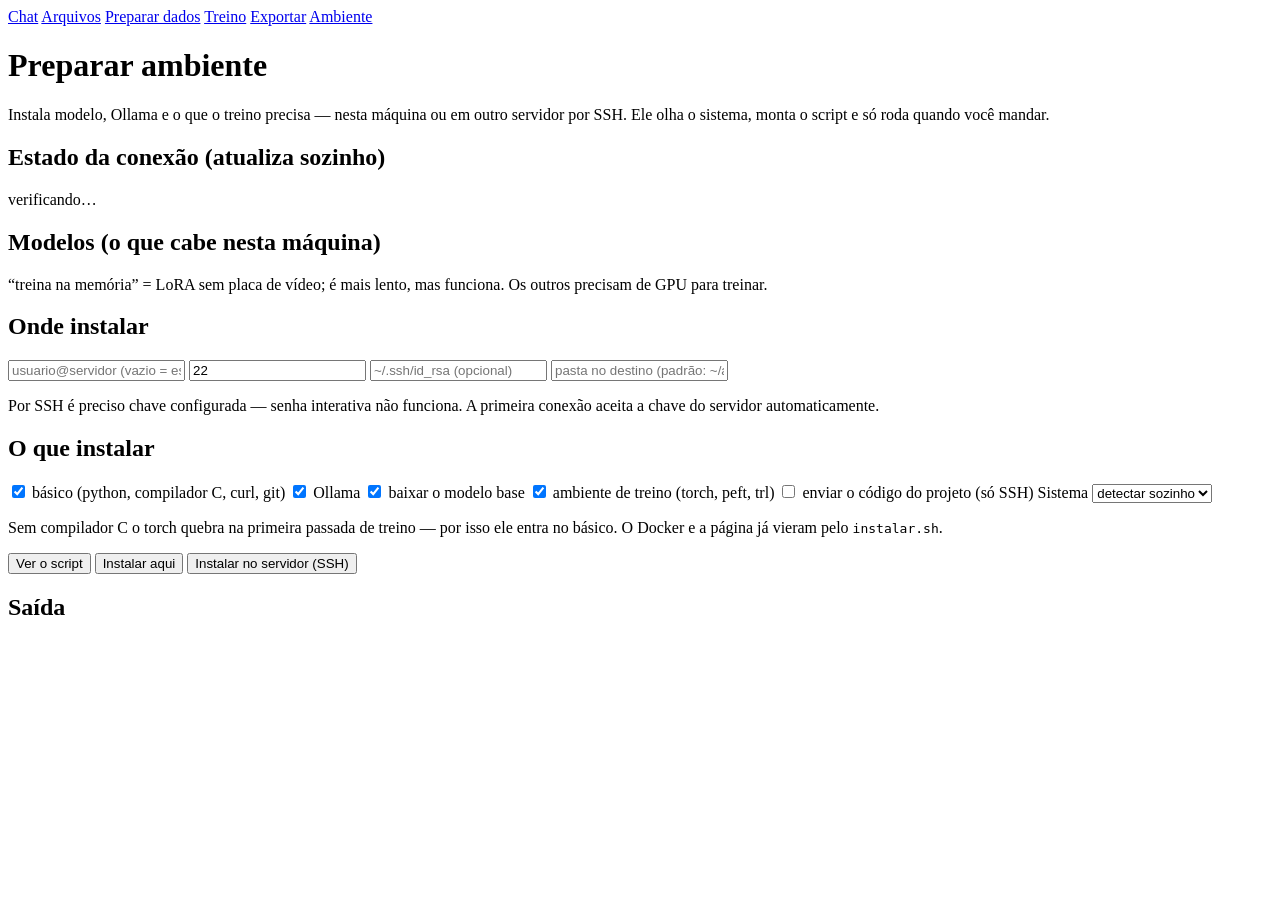
==== web/ambiente.html @ 7c6b0729 "Treinador de IA local: treina, prova e exporta conhecimento Ferramenta web para ensinar fatos a um m" ====
<!DOCTYPE html>
<html lang="pt-BR">
<head>
  <meta charset="utf-8" />
  <meta name="viewport" content="width=device-width, initial-scale=1" />
  <title>agente-pc — preparar ambiente</title>
  <link rel="stylesheet" href="/style.css" />
</head>
<body>
  <div class="wrap">
    <nav>
      <a href="/">Chat</a>
      <a href="/arquivo.html">Arquivos</a>
      <a href="/preparar.html">Preparar dados</a>
      <a href="/treino.html">Treino</a>
      <a href="/exportar.html">Exportar</a>
      <a href="/ambiente.html">Ambiente</a>
    </nav>
    <header>
      <div>
        <h1>Preparar ambiente</h1>
        <div class="sub">Instala modelo, Ollama e o que o treino precisa — nesta máquina ou em outro servidor por SSH. Ele olha o sistema, monta o script e só roda quando você mandar.</div>
      </div>
    </header>

    <section class="card">
      <h2>Estado da conexão <span class="sub">(atualiza sozinho)</span></h2>
      <p id="resumo" class="note">verificando…</p>
      <ul id="itens" class="runs"></ul>
    </section>

    <section class="card">
      <h2>Modelos <span class="sub">(o que cabe nesta máquina)</span></h2>
      <p class="note">“treina na memória” = LoRA sem placa de vídeo; é mais lento, mas funciona. Os outros precisam de GPU para treinar.</p>
      <ul id="modelos" class="runs"></ul>
    </section>

    <section class="card">
      <h2>Onde instalar</h2>
      <div class="grid2">
        <input id="destino" type="text" placeholder="usuario@servidor (vazio = esta máquina)" />
        <input id="porta_ssh" type="number" value="22" title="porta SSH" />
        <input id="chave" type="text" placeholder="~/.ssh/id_rsa (opcional)" />
        <input id="destino_dir" type="text" placeholder="pasta no destino (padrão: ~/agente-pc)" />
      </div>
      <p class="note">Por SSH é preciso chave configurada — senha interativa não funciona. A primeira conexão aceita a chave do servidor automaticamente.</p>
    </section>

    <section class="card">
      <h2>O que instalar</h2>
      <div class="grid2">
        <label class="sub"><input id="basico" type="checkbox" checked /> básico (python, compilador C, curl, git)</label>
        <label class="sub"><input id="ollama" type="checkbox" checked /> Ollama</label>
        <label class="sub"><input id="modelo" type="checkbox" checked /> baixar o modelo base</label>
        <label class="sub"><input id="treino" type="checkbox" checked /> ambiente de treino (torch, peft, trl)</label>
        <label class="sub"><input id="enviar_projeto" type="checkbox" /> enviar o código do projeto (só SSH)</label>
        <label class="sub">Sistema <select id="sistema"><option value="">detectar sozinho</option></select></label>
      </div>
      <p class="note">Sem compilador C o torch quebra na primeira passada de treino — por isso ele entra no básico. O Docker e a página já vieram pelo <code>instalar.sh</code>.</p>
      <div class="controls">
        <button id="verBtn" type="button">Ver o script</button>
        <button id="localBtn" class="primary" type="button">Instalar aqui</button>
        <button id="goBtn" type="button">Instalar no servidor (SSH)</button>
        <span id="spin" class="spin" aria-hidden="true"></span>
        <span id="nota" class="note"></span>
      </div>
    </section>

    <section class="card" id="scriptCard" style="display:none">
      <h2>Script que vai rodar</h2>
      <pre id="script" class="skill"></pre>
    </section>

    <section class="card">
      <h2>Saída</h2>
      <div id="log"></div>
      <div id="depois" style="display:none">
        <p class="note">Servidor pronto. Para o chat desta página usar o Ollama de lá:</p>
        <div class="controls">
          <input id="ohost" type="text" placeholder="ip-do-servidor:11434" />
          <button id="apontar" type="button">Usar o Ollama desse servidor</button>
        </div>
      </div>
    </section>
  </div>
  <script src="/app.js"></script>
  <script>
    let poll = null;

    function opcoes(executar, local) {
      const v = (id) => document.getElementById(id).value.trim();
      const c = (id) => document.getElementById(id).checked;
      return {
        destino: local ? "" : v("destino"), porta_ssh: v("porta_ssh"), chave: v("chave"),
        destino_dir: v("destino_dir"), sistema: v("sistema"),
        basico: c("basico"), ollama: c("ollama"), modelo: c("modelo"),
        treino: c("treino"), enviar_projeto: !local && c("enviar_projeto"),
        executar,
      };
    }

    async function watch() {
      const j = await api("/api/prepare-job");
      const rodando = j.state === "running";
      document.getElementById("spin").classList.toggle("on", rodando);
      document.getElementById("goBtn").disabled = rodando;
      document.getElementById("verBtn").disabled = rodando;
      const box = document.getElementById("log");
      box.innerHTML = "";
      (j.lines || []).forEach((l) => appendLine("log", "[" + fmtTime(l.ts) + "] " + l.msg, "msg sys" + (/erro|falh/i.test(l.msg) ? " bad" : "")));
      if (j.script) {
        document.getElementById("scriptCard").style.display = "";
        document.getElementById("script").textContent = j.script;
      }
      document.getElementById("nota").textContent =
        { running: "rodando…", pronto: "script pronto — confira e clique em Executar", done: "concluído", error: "falhou" }[j.state] || "";
      const ok = j.state === "done" && (j.info || {}).ollama !== undefined;
      document.getElementById("depois").style.display = ok && document.getElementById("destino").value.trim() ? "" : "none";
      if (!rodando && poll) { clearInterval(poll); poll = null; }
    }

    async function disparar(executar, local) {
      const onde = local ? "ESTA máquina" : (document.getElementById("destino").value.trim() || "ESTA máquina");
      if (executar && !confirm("Instalar em " + onde + "?\n\nEle instala pacotes do sistema e pode pedir sudo.")) return;
      if (executar && !local && !document.getElementById("destino").value.trim()) {
        document.getElementById("nota").textContent = "informe usuario@servidor, ou use 'Instalar aqui'";
        return;
      }
      const r = await api("/api/prepare", opcoes(executar, local));
      if (!r.accepted) { document.getElementById("nota").textContent = r.reason; return; }
      if (!poll) poll = setInterval(() => watch().catch(() => {}), 1500);
      watch();
    }

    document.getElementById("verBtn").onclick = () => disparar(false, !document.getElementById("destino").value.trim());
    document.getElementById("localBtn").onclick = () => disparar(true, true);
    document.getElementById("goBtn").onclick = () => disparar(true, false);
    api("/api/sistemas").then((s) => {
      const sel = document.getElementById("sistema");
      s.itens.forEach((i) => { const o = document.createElement("option"); o.value = i.id; o.textContent = i.nome; sel.appendChild(o); });
    });
    document.getElementById("apontar").onclick = async () => {
      const r = await api("/api/prepare-ollama", { host: document.getElementById("ohost").value });
      appendLine("log", "chat passou a usar o Ollama em " + r.ollama_host + " (reinicie a página do servidor para valer)");
    };
    const ICONE = { ok: "✅", falta: "⛔", aviso: "⚠️" };

    async function saude() {
      const h = await api("/api/health");
      document.getElementById("resumo").textContent =
        (h.conectado ? "Tudo conectado. " : "Não conectado. ") + h.resumo +
        " · Ollama em " + h.ollama_host + (h.remoto ? " (outro servidor)" : " (local)") +
        " · modo " + h.device;
      const ul = document.getElementById("itens");
      ul.innerHTML = "";
      h.itens.forEach((i) => {
        const li = document.createElement("li");
        const txt = document.createElement("div");
        txt.innerHTML = "";
        txt.textContent = (ICONE[i.estado] || "") + " " + i.titulo + " — " + i.detalhe;
        li.appendChild(txt);
        if (i.acao) {
          const a = document.createElement("span");
          a.className = "note";
          a.textContent = i.acao;
          li.appendChild(a);
        }
        ul.appendChild(li);
      });
      const ml = document.getElementById("modelos");
      ml.innerHTML = "";
      (h.modelos || []).forEach((m) => {
        const li = document.createElement("li");
        const info = document.createElement("div");
        info.textContent = (m.ativo ? "★ " : "") + m.name + " · " + m.params +
          " · RAM " + m.ram_gb + " GB" + (m.vram_gb ? " · VRAM " + m.vram_gb + " GB" : "") +
          (m.sem_gpu ? " · treina na memória" : " · treino exige GPU") +
          " · " + m.roda_aqui;
        const nota = document.createElement("div");
        nota.className = "note";
        nota.textContent = m.nota + " · " + m.licenca +
          (m.baixado_ollama ? " · baixado" : " · não baixado") +
          (m.baixado_treino ? " · pesos de treino no cache" : "");
        const bloco = document.createElement("div");
        bloco.append(info, nota);
        li.appendChild(bloco);
        if (!m.ativo) {
          const b = document.createElement("button");
          b.className = "small"; b.type = "button"; b.textContent = "Usar este";
          b.onclick = async () => {
            if (!confirm("Trocar o modelo para " + m.name + "?\n\nO conhecimento já treinado foi feito sobre o modelo atual e não serve para outro.")) return;
            await api("/api/use-model", { id: m.id });
            saude();
          };
          li.appendChild(b);
        }
        ml.appendChild(li);
      });
    }
    saude().catch((e) => { document.getElementById("resumo").textContent = "erro: " + e.message; });
    setInterval(() => saude().catch(() => {}), 20000);

    watch().catch((e) => appendLine("log", e.message));
  </script>
</body>
</html>
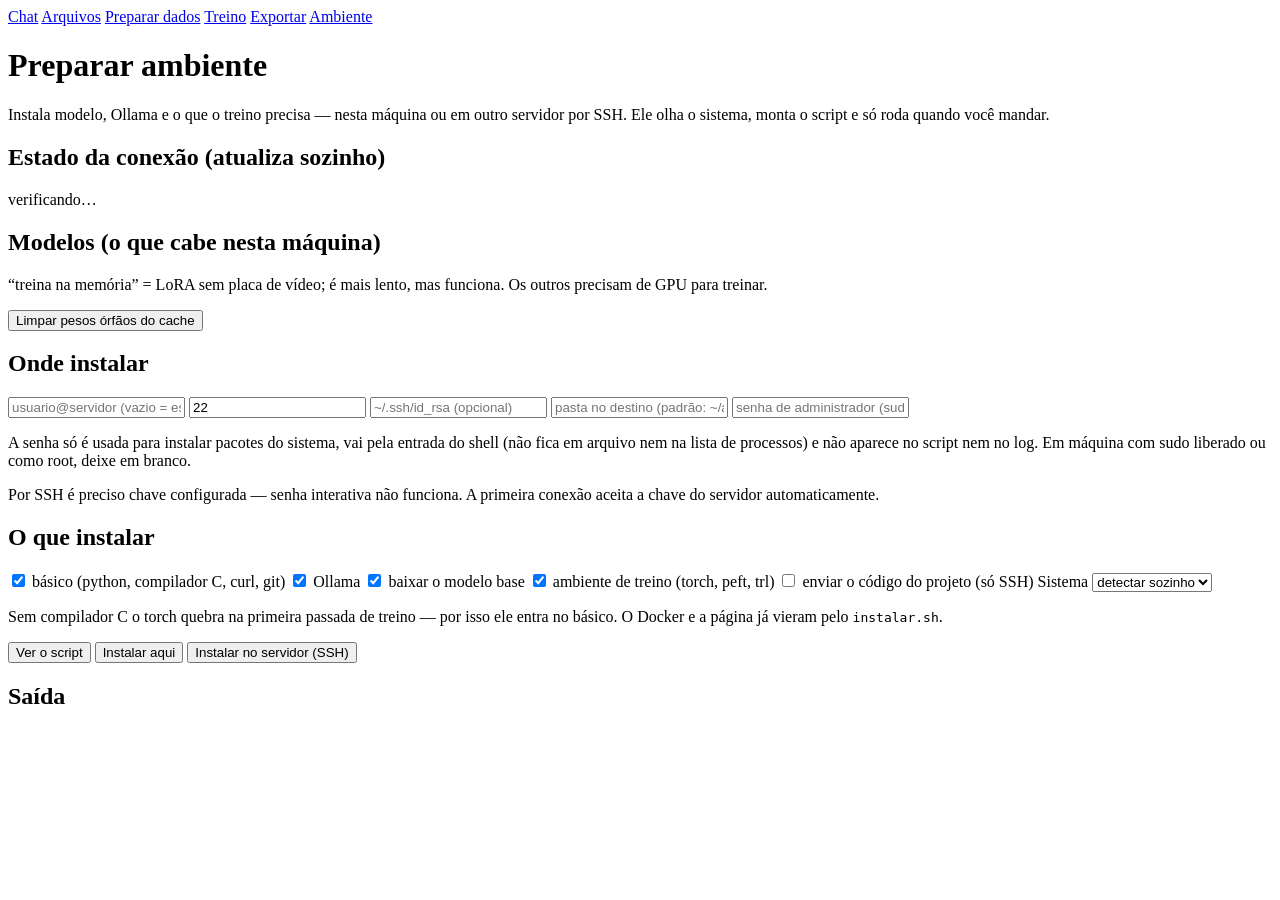
==== commit 8ccd19dc: "Troca de modelo, senha de sudo e diagnóstico de conexão - Ambiente mostra o estado de cada peça (Oll" ====
--- a/web/ambiente.html
+++ b/web/ambiente.html
@@ -33,6 +33,10 @@
       <h2>Modelos <span class="sub">(o que cabe nesta máquina)</span></h2>
       <p class="note">“treina na memória” = LoRA sem placa de vídeo; é mais lento, mas funciona. Os outros precisam de GPU para treinar.</p>
       <ul id="modelos" class="runs"></ul>
+      <div class="controls">
+        <button id="limpar" type="button">Limpar pesos órfãos do cache</button>
+        <span id="limpaNota" class="note"></span>
+      </div>
     </section>
 
     <section class="card">
@@ -42,7 +46,9 @@
         <input id="porta_ssh" type="number" value="22" title="porta SSH" />
         <input id="chave" type="text" placeholder="~/.ssh/id_rsa (opcional)" />
         <input id="destino_dir" type="text" placeholder="pasta no destino (padrão: ~/agente-pc)" />
-      </div>
+        <input id="senha" type="password" placeholder="senha de administrador (sudo)" autocomplete="off" />
+      </div>
+      <p class="note">A senha só é usada para instalar pacotes do sistema, vai pela entrada do shell (não fica em arquivo nem na lista de processos) e não aparece no script nem no log. Em máquina com sudo liberado ou como root, deixe em branco.</p>
       <p class="note">Por SSH é preciso chave configurada — senha interativa não funciona. A primeira conexão aceita a chave do servidor automaticamente.</p>
     </section>
 
@@ -92,7 +98,7 @@
       const c = (id) => document.getElementById(id).checked;
       return {
         destino: local ? "" : v("destino"), porta_ssh: v("porta_ssh"), chave: v("chave"),
-        destino_dir: v("destino_dir"), sistema: v("sistema"),
+        destino_dir: v("destino_dir"), sistema: v("sistema"), senha: v("senha"),
         basico: c("basico"), ollama: c("ollama"), modelo: c("modelo"),
         treino: c("treino"), enviar_projeto: !local && c("enviar_projeto"),
         executar,
@@ -107,13 +113,15 @@
       document.getElementById("verBtn").disabled = rodando;
       const box = document.getElementById("log");
       box.innerHTML = "";
-      (j.lines || []).forEach((l) => appendLine("log", "[" + fmtTime(l.ts) + "] " + l.msg, "msg sys" + (/erro|falh/i.test(l.msg) ? " bad" : "")));
+      (j.lines || []).forEach((l) => appendLine("log", "[" + fmtTime(l.ts) + "] " + l.msg, "msg sys" + (/FALHOU|erro|falh/i.test(l.msg) ? " bad" : /^OK |TUDO-OK/.test(l.msg) ? " good" : "")));
       if (j.script) {
         document.getElementById("scriptCard").style.display = "";
         document.getElementById("script").textContent = j.script;
       }
       document.getElementById("nota").textContent =
-        { running: "rodando…", pronto: "script pronto — confira e clique em Executar", done: "concluído", error: "falhou" }[j.state] || "";
+        { running: "rodando…", pronto: "script pronto — confira e clique em Executar",
+          done: "concluído", aviso: "concluído com falhas: " + (j.falhas || []).join(", "),
+          error: "falhou" }[j.state] || "";
       const ok = j.state === "done" && (j.info || {}).ollama !== undefined;
       document.getElementById("depois").style.display = ok && document.getElementById("destino").value.trim() ? "" : "none";
       if (!rodando && poll) { clearInterval(poll); poll = null; }
@@ -144,6 +152,19 @@
       appendLine("log", "chat passou a usar o Ollama em " + r.ollama_host + " (reinicie a página do servidor para valer)");
     };
     const ICONE = { ok: "✅", falta: "⛔", aviso: "⚠️" };
+    let trocaPoll = null;
+
+    function vigiarTroca() {
+      if (trocaPoll) return;
+      trocaPoll = setInterval(async () => {
+        const t = await api("/api/model-switch-job");
+        const box = document.getElementById("log");
+        box.innerHTML = "";
+        t.lines.forEach((l) => appendLine("log", l, "msg sys" + (/erro/i.test(l) ? " bad" : "")));
+        document.getElementById("spin").classList.toggle("on", t.state === "running");
+        if (t.state !== "running") { clearInterval(trocaPoll); trocaPoll = null; saude(); }
+      }, 2000);
+    }
 
     async function saude() {
       const h = await api("/api/health");
@@ -188,15 +209,37 @@
           const b = document.createElement("button");
           b.className = "small"; b.type = "button"; b.textContent = "Usar este";
           b.onclick = async () => {
-            if (!confirm("Trocar o modelo para " + m.name + "?\n\nO conhecimento já treinado foi feito sobre o modelo atual e não serve para outro.")) return;
-            await api("/api/use-model", { id: m.id });
-            saude();
+            const p = await api("/api/model-plan", { id: m.id });
+            const linhas = [
+              "Trocar para " + m.name + "?",
+              "",
+              "SAI desta máquina:",
+              p.remove_ollama ? "  • modelo " + p.remove_ollama + " (Ollama)" : "  • (nada no Ollama)",
+              p.remove_pesos ? "  • pesos de treino de " + p.remove_pesos : "",
+              p.perde_conhecimento.length
+                ? "  • " + p.perde_conhecimento.length + " conhecimento(s) treinado(s), que só funcionam no modelo antigo:\n      " +
+                  p.perde_conhecimento.map((x) => x.file).join(", ")
+                : "  • nenhum conhecimento treinado",
+              "",
+              "ENTRA: " + m.name + " + os pesos de treino (" + m.base_hf + ").",
+              "Isso baixa alguns GB e não tem volta.",
+            ].filter(Boolean);
+            if (!confirm(linhas.join("\n"))) return;
+            await api("/api/use-model", { id: m.id, apagar: true });
+            vigiarTroca();
           };
           li.appendChild(b);
         }
         ml.appendChild(li);
       });
     }
+    document.getElementById("limpar").onclick = async () => {
+      const r = await api("/api/clean-cache", {});
+      document.getElementById("limpaNota").textContent =
+        r.liberado_gb ? r.liberado_gb + " GB liberados" : "nada sobrando";
+      saude();
+    };
+
     saude().catch((e) => { document.getElementById("resumo").textContent = "erro: " + e.message; });
     setInterval(() => saude().catch(() => {}), 20000);
 
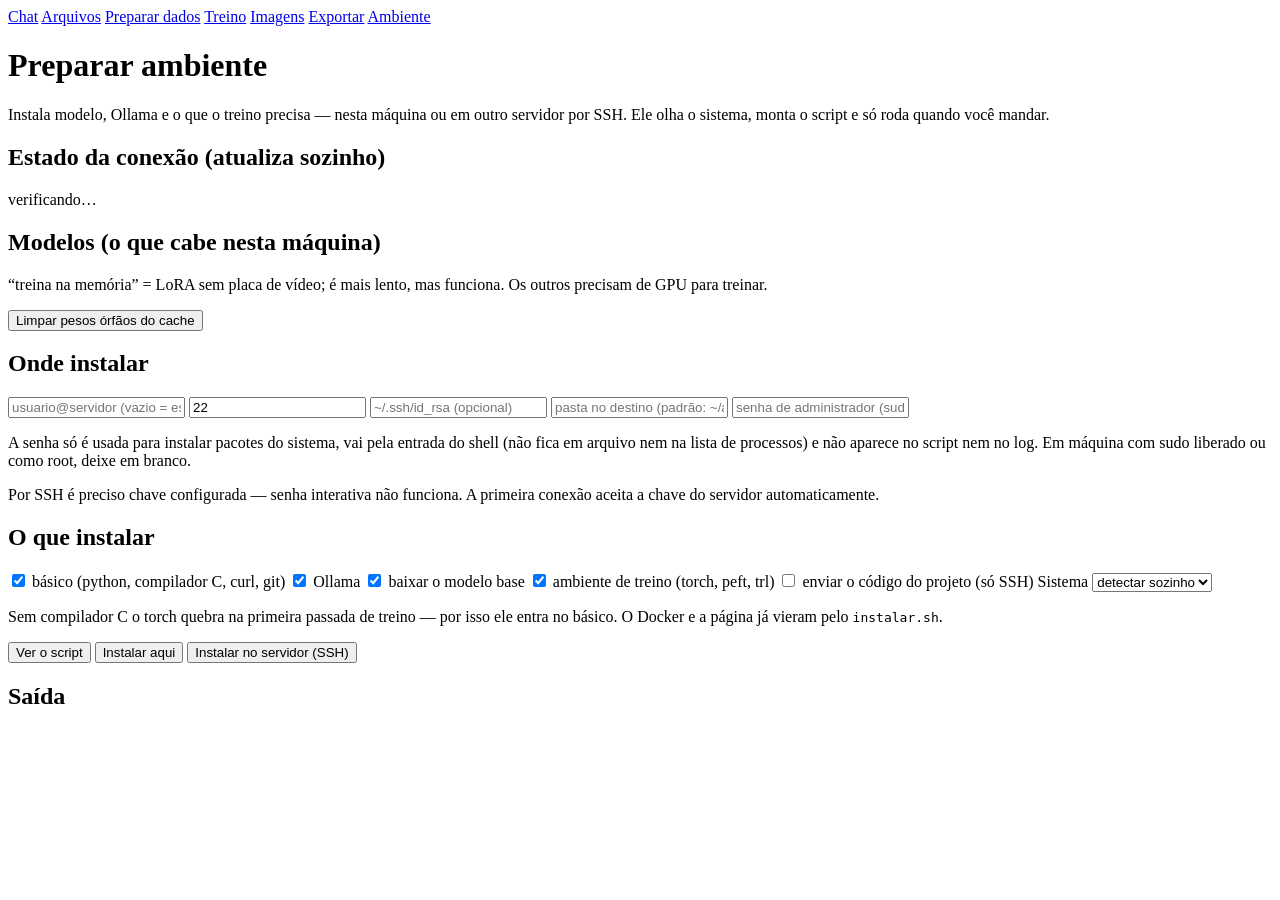
==== commit c8619ed3: "Página Imagens: coletor com licença e LoRA de estilo - coletor busca no Openverse e no Wikimedia Com" ====
--- a/web/ambiente.html
+++ b/web/ambiente.html
@@ -13,6 +13,7 @@
       <a href="/arquivo.html">Arquivos</a>
       <a href="/preparar.html">Preparar dados</a>
       <a href="/treino.html">Treino</a>
+      <a href="/imagens.html">Imagens</a>
       <a href="/exportar.html">Exportar</a>
       <a href="/ambiente.html">Ambiente</a>
     </nav>
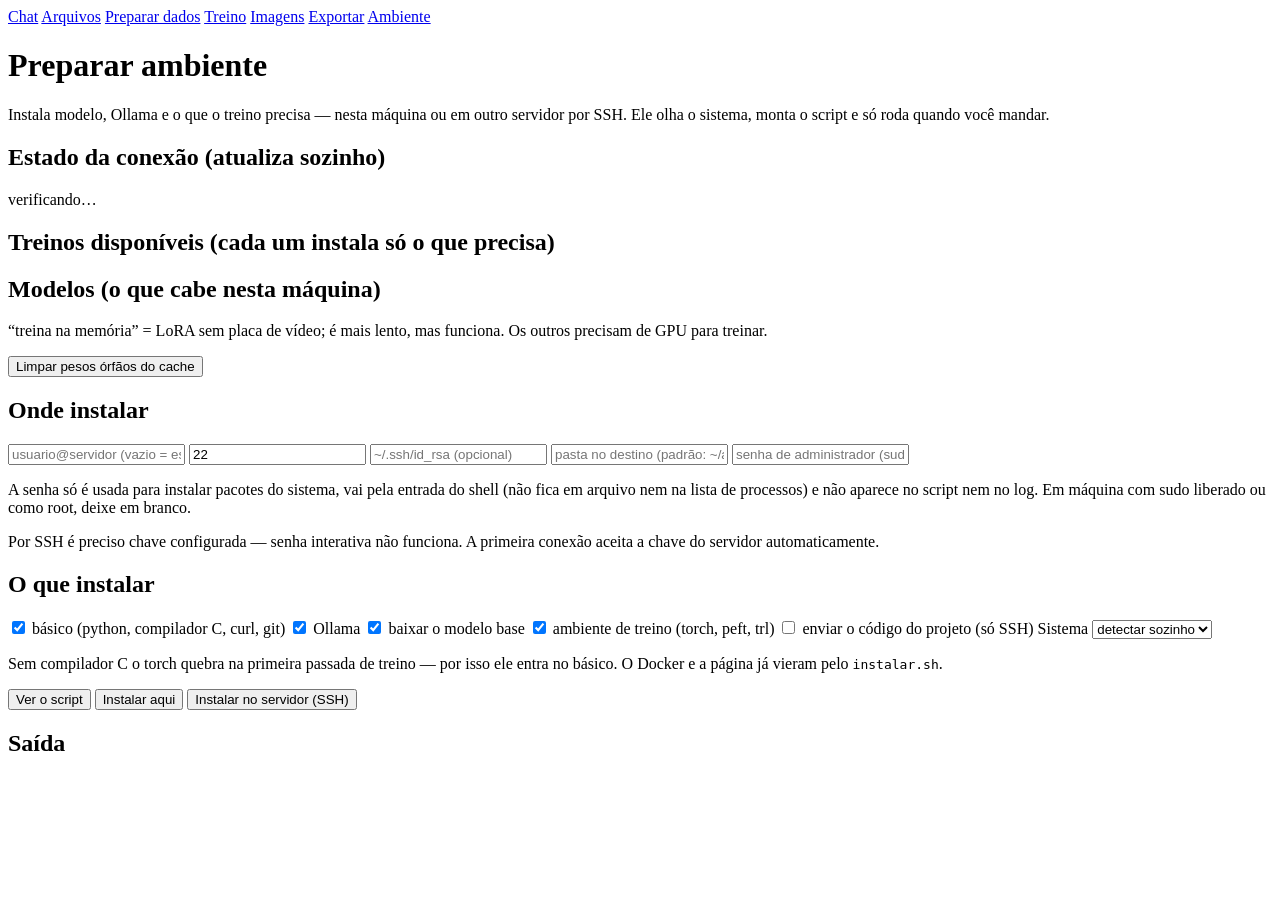
==== commit aab8a0bc: "Catálogo de treinos, consolidação por tipo e teste no chat - capacidades.py: cada treino declara VRA" ====
--- a/web/ambiente.html
+++ b/web/ambiente.html
@@ -28,6 +28,13 @@
       <h2>Estado da conexão <span class="sub">(atualiza sozinho)</span></h2>
       <p id="resumo" class="note">verificando…</p>
       <ul id="itens" class="runs"></ul>
+    </section>
+
+    <section class="card">
+      <h2>Treinos disponíveis <span class="sub">(cada um instala só o que precisa)</span></h2>
+      <p id="capNota" class="note"></p>
+      <ul id="capacidades" class="runs"></ul>
+      <div id="instalaLog"></div>
     </section>
 
     <section class="card">
@@ -241,6 +248,71 @@
       saude();
     };
 
+    const SIT = { disponivel: "✅", instalar: "⬇️", hardware: "🚫", planejado: "🕓", impossivel: "✕" };
+
+    async function pintaCapacidades() {
+      const j = await api("/api/capacidades");
+      const inst = await api("/api/instalar-job");
+      document.getElementById("capNota").textContent =
+        "Esta máquina: " + (j.maquina.gpu || "sem GPU") +
+        (j.maquina.vram_gb ? " · " + j.maquina.vram_gb + " GB de VRAM" : "") +
+        " · " + j.maquina.ram_gb + " GB de RAM";
+      const ul = document.getElementById("capacidades");
+      ul.innerHTML = "";
+      j.itens.forEach((i) => {
+        const li = document.createElement("li");
+        const bloco = document.createElement("div");
+        const tit = document.createElement("div");
+        tit.textContent = (SIT[i.situacao] || "") + " " + i.nome;
+        const faz = document.createElement("div");
+        faz.className = "note";
+        faz.textContent = i.faz + " · prova: " + i.prova +
+          (i.vram_gb ? " · pede " + i.vram_gb + " GB de VRAM" : "");
+        const motivo = document.createElement("div");
+        motivo.className = "note";
+        motivo.textContent = i.motivo || "";
+        bloco.append(tit, faz, motivo);
+        li.appendChild(bloco);
+        const acoes = document.createElement("span");
+        if (i.instalavel) {
+          const b = document.createElement("button");
+          b.className = "small primary"; b.type = "button";
+          b.textContent = "Instalar";
+          b.disabled = inst.state === "running";
+          b.onclick = async () => {
+            const r = await api("/api/instalar-capacidade", { id: i.id });
+            if (!r.accepted) { alert(r.reason); return; }
+            vigiaInstala();
+          };
+          acoes.appendChild(b);
+        } else if (i.situacao === "disponivel" && i.pagina) {
+          const a = document.createElement("a");
+          a.href = i.pagina;
+          const b = document.createElement("button");
+          b.className = "small"; b.type = "button"; b.textContent = "Abrir";
+          a.appendChild(b); acoes.appendChild(a);
+        }
+        li.appendChild(acoes);
+        ul.appendChild(li);
+      });
+      const box = document.getElementById("instalaLog");
+      box.innerHTML = "";
+      (inst.linhas || []).slice(-6).forEach((l) => appendLine("instalaLog", l,
+        "msg sys" + (/erro/i.test(l) ? " bad" : "")));
+    }
+
+    let pollInstala = null;
+    function vigiaInstala() {
+      if (pollInstala) return;
+      pollInstala = setInterval(async () => {
+        const inst = await api("/api/instalar-job");
+        await pintaCapacidades();
+        if (inst.state !== "running") { clearInterval(pollInstala); pollInstala = null; }
+      }, 2000);
+    }
+    setInterval(() => pintaCapacidades().catch(() => {}), 8000);
+    pintaCapacidades().catch(() => {});
+
     saude().catch((e) => { document.getElementById("resumo").textContent = "erro: " + e.message; });
     setInterval(() => saude().catch(() => {}), 20000);
 
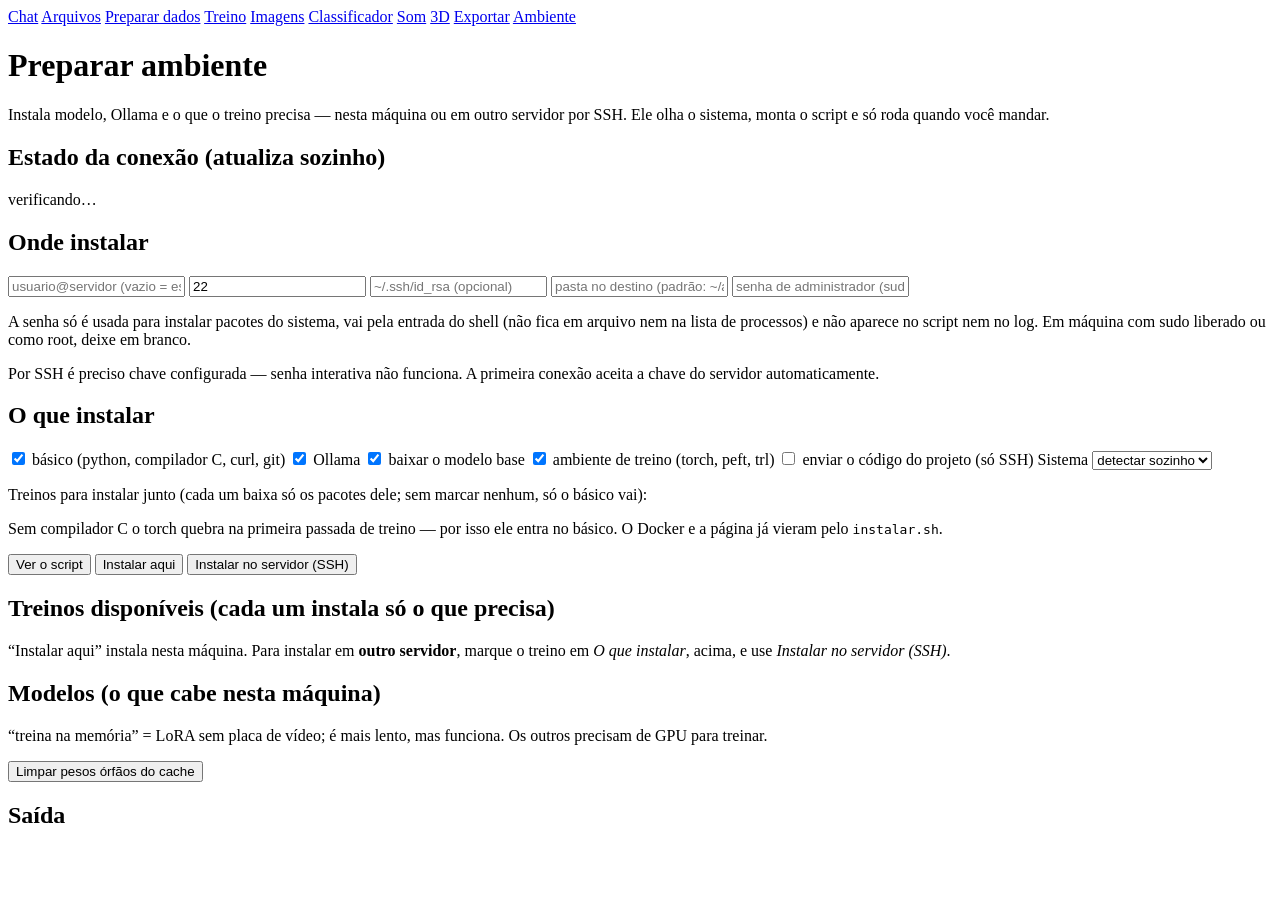
==== commit 065212b8: "Som, 3D, pacote com vários conhecimentos e extração por zip Som (página nova): coletor com licença (" ====
--- a/web/ambiente.html
+++ b/web/ambiente.html
@@ -14,6 +14,9 @@
       <a href="/preparar.html">Preparar dados</a>
       <a href="/treino.html">Treino</a>
       <a href="/imagens.html">Imagens</a>
+      <a href="/classificador.html">Classificador</a>
+      <a href="/som.html">Som</a>
+      <a href="/tresd.html">3D</a>
       <a href="/exportar.html">Exportar</a>
       <a href="/ambiente.html">Ambiente</a>
     </nav>
@@ -28,23 +31,6 @@
       <h2>Estado da conexão <span class="sub">(atualiza sozinho)</span></h2>
       <p id="resumo" class="note">verificando…</p>
       <ul id="itens" class="runs"></ul>
-    </section>
-
-    <section class="card">
-      <h2>Treinos disponíveis <span class="sub">(cada um instala só o que precisa)</span></h2>
-      <p id="capNota" class="note"></p>
-      <ul id="capacidades" class="runs"></ul>
-      <div id="instalaLog"></div>
-    </section>
-
-    <section class="card">
-      <h2>Modelos <span class="sub">(o que cabe nesta máquina)</span></h2>
-      <p class="note">“treina na memória” = LoRA sem placa de vídeo; é mais lento, mas funciona. Os outros precisam de GPU para treinar.</p>
-      <ul id="modelos" class="runs"></ul>
-      <div class="controls">
-        <button id="limpar" type="button">Limpar pesos órfãos do cache</button>
-        <span id="limpaNota" class="note"></span>
-      </div>
     </section>
 
     <section class="card">
@@ -70,6 +56,8 @@
         <label class="sub"><input id="enviar_projeto" type="checkbox" /> enviar o código do projeto (só SSH)</label>
         <label class="sub">Sistema <select id="sistema"><option value="">detectar sozinho</option></select></label>
       </div>
+      <p class="note">Treinos para instalar junto (cada um baixa só os pacotes dele; sem marcar nenhum, só o básico vai):</p>
+      <div id="treinosInstalar" class="grid2"></div>
       <p class="note">Sem compilador C o torch quebra na primeira passada de treino — por isso ele entra no básico. O Docker e a página já vieram pelo <code>instalar.sh</code>.</p>
       <div class="controls">
         <button id="verBtn" type="button">Ver o script</button>
@@ -77,6 +65,24 @@
         <button id="goBtn" type="button">Instalar no servidor (SSH)</button>
         <span id="spin" class="spin" aria-hidden="true"></span>
         <span id="nota" class="note"></span>
+      </div>
+    </section>
+
+    <section class="card">
+      <h2>Treinos disponíveis <span class="sub">(cada um instala só o que precisa)</span></h2>
+      <p class="note">“Instalar aqui” instala nesta máquina. Para instalar em <strong>outro servidor</strong>, marque o treino em <em>O que instalar</em>, acima, e use <em>Instalar no servidor (SSH)</em>.</p>
+      <p id="capNota" class="note"></p>
+      <ul id="capacidades" class="runs"></ul>
+      <div id="instalaLog"></div>
+    </section>
+
+    <section class="card">
+      <h2>Modelos <span class="sub">(o que cabe nesta máquina)</span></h2>
+      <p class="note">“treina na memória” = LoRA sem placa de vídeo; é mais lento, mas funciona. Os outros precisam de GPU para treinar.</p>
+      <ul id="modelos" class="runs"></ul>
+      <div class="controls">
+        <button id="limpar" type="button">Limpar pesos órfãos do cache</button>
+        <span id="limpaNota" class="note"></span>
       </div>
     </section>
 
@@ -109,6 +115,7 @@
         destino_dir: v("destino_dir"), sistema: v("sistema"), senha: v("senha"),
         basico: c("basico"), ollama: c("ollama"), modelo: c("modelo"),
         treino: c("treino"), enviar_projeto: !local && c("enviar_projeto"),
+        treinos: Array.from(document.querySelectorAll(".treinoCx:checked")).map((x) => x.value),
         executar,
       };
     }
@@ -277,7 +284,7 @@
         if (i.instalavel) {
           const b = document.createElement("button");
           b.className = "small primary"; b.type = "button";
-          b.textContent = "Instalar";
+          b.textContent = "Instalar aqui";
           b.disabled = inst.state === "running";
           b.onclick = async () => {
             const r = await api("/api/instalar-capacidade", { id: i.id });
@@ -295,6 +302,19 @@
         li.appendChild(acoes);
         ul.appendChild(li);
       });
+      const caixas = document.getElementById("treinosInstalar");
+      if (caixas && !caixas.dataset.pronto) {
+        caixas.dataset.pronto = "1";
+        j.itens.filter((i) => i.tem_pacote).forEach((i) => {
+          const lab = document.createElement("label");
+          lab.className = "sub";
+          const cx = document.createElement("input");
+          cx.type = "checkbox"; cx.value = i.id; cx.className = "treinoCx";
+          lab.append(cx, document.createTextNode(" " + i.nome));
+          caixas.appendChild(lab);
+        });
+      }
+
       const box = document.getElementById("instalaLog");
       box.innerHTML = "";
       (inst.linhas || []).slice(-6).forEach((l) => appendLine("instalaLog", l,
